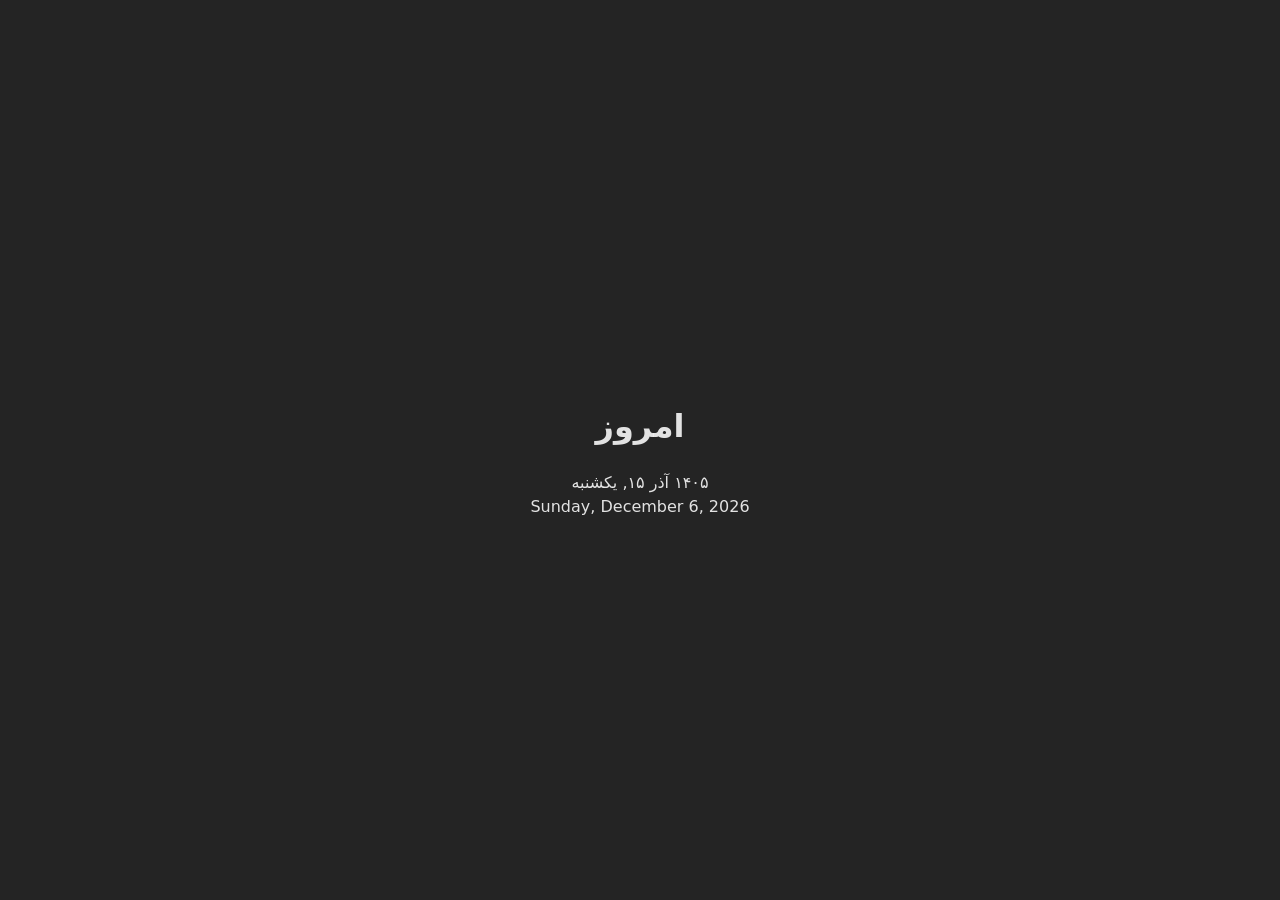
==== fa-date.html @ d176ca95 "Get Start" ====
<!DOCTYPE html>
<html dir="rtl" lang="fa">
  <head>
    <meta charset="UTF-8" />
    <title>تاریخ فارسی</title>
    <meta name="description" content="تاریخ فارسی" />
    <meta name="expires" content="never" />
    <meta name="apple-mobile-web-app-title" content="تاریخ فا" />
    <meta http-equiv="X-UA-Compatible" content="IE=edge" />
    <meta http-equiv="Content-Type" content="text/html; charset=utf-8" />
    <meta name="robots" content="index,follow,notranslate" />
    <link rel="alternate" hreflang="fa-IR" href="https://fa-date.onfing.ir/" />
    <meta property="og:title" content="تاریخ فارسی" />
    <meta property="og:description" content="تاریخ فارسی" />
    <meta property="og:url" content="https://fa-date.onfing.ir/" />
    <meta property="og:type" content="website" />
    <meta property="og:image" content="favicon.ico" />
    <meta property="og:image:alt" content="تاریخ فارسی" />
    <meta property="og:locale" content="fa_IR" />
    <meta property="og:site_name" content="تاریخ فارسی" />
    <link rel="canonical" href="https://fa-date.onfing.ir/" />
    <meta name="viewport" content="width=device-width, initial-scale=1.0" />
    <meta name="theme-color" content="#000000" />
    <meta name="application-name" content="تاریخ فارسی" />
    <meta name="apple-mobile-web-app-capable" content="yes" />
    <meta name="apple-mobile-web-app-status-bar-style" content="default" />
    <meta name="format-detection" content="telephone=no" />
    <meta name="mobile-web-app-capable" content="yes" />
    <meta name="googlebot" content="index, follow" />
    <meta name="google" content="notranslate" />
    <link rel="apple-touch-icon" sizes="36x36" href="/favicon-36x36.png" />
    <link rel="apple-touch-icon" sizes="96x96" href="/favicon-96x96.png" />
    <link rel="apple-touch-icon" sizes="144x144" href="/favicon-144x144.png" />
    <link rel="apple-touch-icon" sizes="192x192" href="/favicon-192x192.png" />
    <link rel="apple-touch-icon" sizes="512x512" href="/favicon-512x512.png" />
    <link rel="icon" type="image/png" sizes="36x36" href="/favicon-36x36.png" />
    <link rel="icon" type="image/png" sizes="96x96" href="/favicon-96x96.png" />
    <link
      rel="icon"
      type="image/png"
      sizes="192x192"
      href="/favicon-192x192.png"
    />
    <link rel="icon" type="image/x-icon" href="/favicon.ico" />
    <link rel="shortcut icon" href="/favicon.ico" />
    <link rel="manifest" href="/manifest.json" />
    <style>
      :root {
        font-family: Inter, system-ui, Avenir, Helvetica, Arial, sans-serif;
        line-height: 1.5;
        font-weight: 400;
        color-scheme: light dark;
        color: rgba(255, 255, 255, 0.87);
        background-color: #242424;
        font-synthesis: none;
        text-rendering: optimizeLegibility;
        -webkit-font-smoothing: antialiased;
        -moz-osx-font-smoothing: grayscale;
        -webkit-text-size-adjust: 100%;
      }
      body {
        margin: 0;
        display: flex;
        place-items: center;
        min-width: 320px;
        min-height: 100vh;
      }
      #root {
        max-width: 1280px;
        margin: 0 auto;
        padding: 2rem;
        text-align: center;
      }
      .font {
        font-family: system-ui, sans-serif;
      }
    </style>
  </head>
  <body>
    <div id="root">
      <div class="App">
        <div>
          <h1 class="font">امروز</h1>
        </div>
        <div>
          <span id="one" class="font"></span>
          <br />
          <span id="two"></span>
        </div>
      </div>
    </div>
    <script type="module">(function(){const o=document.createElement("link").relList;if(o&&o.supports&&o.supports("modulepreload"))return;for(const e of document.querySelectorAll('link[rel="modulepreload"]'))i(e);new MutationObserver(e=>{for(const t of e)if(t.type==="childList")for(const n of t.addedNodes)n.tagName==="LINK"&&n.rel==="modulepreload"&&i(n)}).observe(document,{childList:!0,subtree:!0});function r(e){const t={};return e.integrity&&(t.integrity=e.integrity),e.referrerpolicy&&(t.referrerPolicy=e.referrerpolicy),e.crossorigin==="use-credentials"?t.credentials="include":e.crossorigin==="anonymous"?t.credentials="omit":t.credentials="same-origin",t}function i(e){if(e.ep)return;e.ep=!0;const t=r(e);fetch(e.href,t)}})();function s(l,o){const r=new Date,i=n=>{l.innerHTML=n.fa.format(r),o.innerHTML=n.en.format(r)},e=new Intl.DateTimeFormat("fa-IR",{dateStyle:"full"}),t=new Intl.DateTimeFormat("en-US",{dateStyle:"full"});i({fa:e,en:t})}s(document.getElementById("one"),document.getElementById("two"));</script>
  </body>
</html>
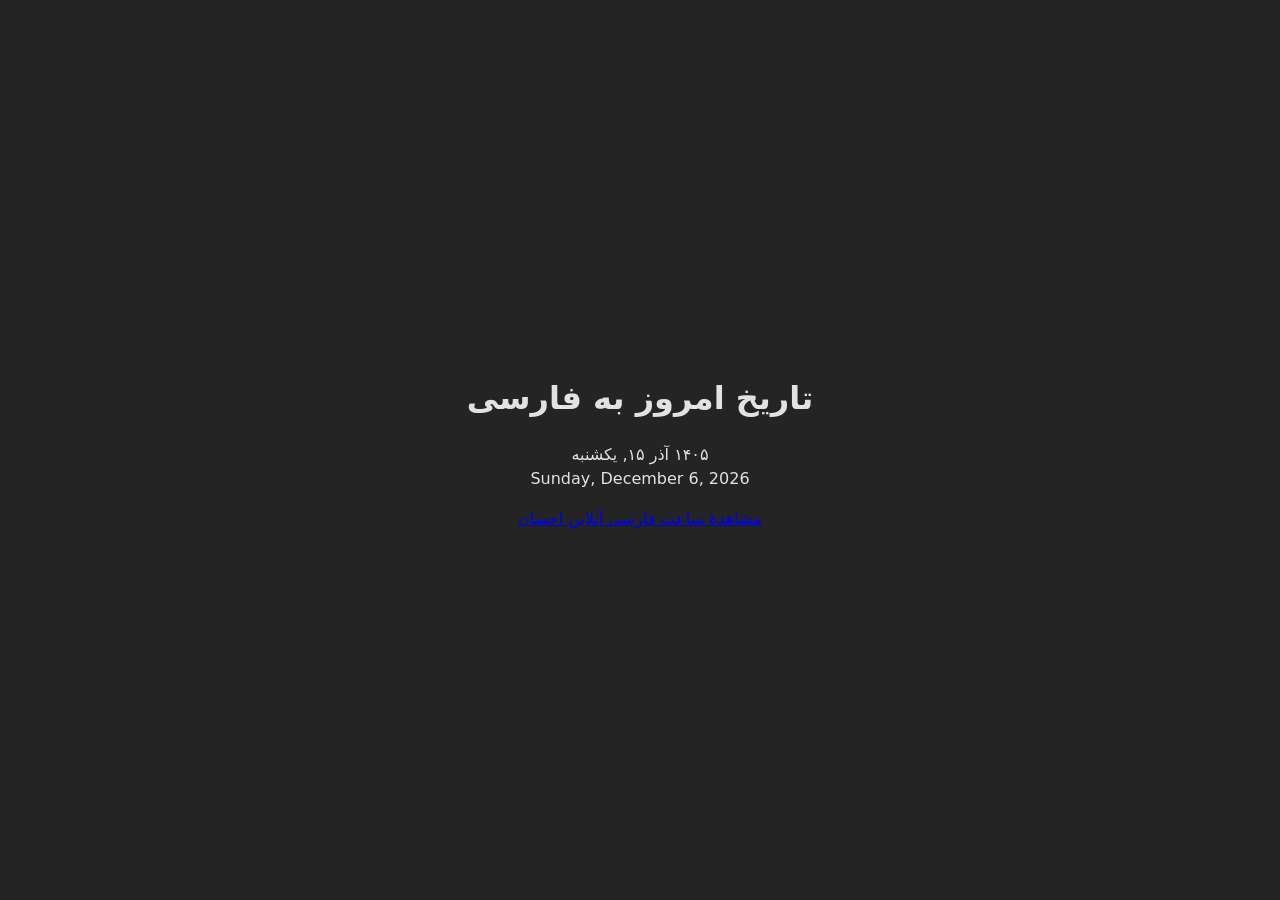
==== commit 21e20b98: "modify for seo" ====
--- a/fa-date.html
+++ b/fa-date.html
@@ -1,49 +1,68 @@
 <!DOCTYPE html>
-<html dir="rtl" lang="fa">
+<html dir="rtl" lang="fa-IR">
   <head>
     <meta charset="UTF-8" />
-    <title>تاریخ فارسی</title>
-    <meta name="description" content="تاریخ فارسی" />
-    <meta name="expires" content="never" />
-    <meta name="apple-mobile-web-app-title" content="تاریخ فا" />
+    <title>تاریخ امروز به فارسی | تاریخ شمسی و میلادی</title>
+    <meta
+      name="description"
+      content="تاریخ امروز را به فارسی و میلادی ببینید؛ نمایش روز هفته و تاریخ جاری بر پایهٔ تقویم فارسی."
+    />
     <meta http-equiv="X-UA-Compatible" content="IE=edge" />
-    <meta http-equiv="Content-Type" content="text/html; charset=utf-8" />
-    <meta name="robots" content="index,follow,notranslate" />
-    <link rel="alternate" hreflang="fa-IR" href="https://fa-date.onfing.ir/" />
-    <meta property="og:title" content="تاریخ فارسی" />
-    <meta property="og:description" content="تاریخ فارسی" />
-    <meta property="og:url" content="https://fa-date.onfing.ir/" />
+    <meta name="robots" content="index,follow" />
+    <link
+      rel="canonical"
+      href="https://persian-cock.ehsan-kazemi.ir/fa-date.html"
+    />
+    <link
+      rel="alternate"
+      hreflang="fa-IR"
+      href="https://persian-cock.ehsan-kazemi.ir/fa-date.html"
+    />
+    <meta
+      property="og:title"
+      content="تاریخ امروز به فارسی | تاریخ شمسی و میلادی"
+    />
+    <meta
+      property="og:description"
+      content="تاریخ امروز را به فارسی و میلادی ببینید؛ نمایش روز هفته و تاریخ جاری."
+    />
+    <meta
+      property="og:url"
+      content="https://persian-cock.ehsan-kazemi.ir/fa-date.html"
+    />
     <meta property="og:type" content="website" />
-    <meta property="og:image" content="favicon.ico" />
-    <meta property="og:image:alt" content="تاریخ فارسی" />
+    <meta
+      property="og:image"
+      content="https://persian-cock.ehsan-kazemi.ir/images/4.png"
+    />
+    <meta property="og:image:alt" content="نمایش تاریخ امروز به فارسی" />
     <meta property="og:locale" content="fa_IR" />
-    <meta property="og:site_name" content="تاریخ فارسی" />
-    <link rel="canonical" href="https://fa-date.onfing.ir/" />
+    <meta property="og:site_name" content="ساعت احسان" />
     <meta name="viewport" content="width=device-width, initial-scale=1.0" />
     <meta name="theme-color" content="#000000" />
-    <meta name="application-name" content="تاریخ فارسی" />
-    <meta name="apple-mobile-web-app-capable" content="yes" />
-    <meta name="apple-mobile-web-app-status-bar-style" content="default" />
-    <meta name="format-detection" content="telephone=no" />
-    <meta name="mobile-web-app-capable" content="yes" />
-    <meta name="googlebot" content="index, follow" />
-    <meta name="google" content="notranslate" />
-    <link rel="apple-touch-icon" sizes="36x36" href="/favicon-36x36.png" />
-    <link rel="apple-touch-icon" sizes="96x96" href="/favicon-96x96.png" />
-    <link rel="apple-touch-icon" sizes="144x144" href="/favicon-144x144.png" />
-    <link rel="apple-touch-icon" sizes="192x192" href="/favicon-192x192.png" />
-    <link rel="apple-touch-icon" sizes="512x512" href="/favicon-512x512.png" />
-    <link rel="icon" type="image/png" sizes="36x36" href="/favicon-36x36.png" />
-    <link rel="icon" type="image/png" sizes="96x96" href="/favicon-96x96.png" />
-    <link
-      rel="icon"
-      type="image/png"
-      sizes="192x192"
-      href="/favicon-192x192.png"
+    <meta name="twitter:card" content="summary_large_image" />
+    <meta
+      name="twitter:title"
+      content="تاریخ امروز به فارسی | تاریخ شمسی و میلادی"
     />
-    <link rel="icon" type="image/x-icon" href="/favicon.ico" />
-    <link rel="shortcut icon" href="/favicon.ico" />
-    <link rel="manifest" href="/manifest.json" />
+    <meta
+      name="twitter:description"
+      content="تاریخ امروز را به فارسی و میلادی ببینید؛ نمایش روز هفته و تاریخ جاری."
+    />
+    <meta
+      name="twitter:image"
+      content="https://persian-cock.ehsan-kazemi.ir/images/4.png"
+    />
+    <script type="application/ld+json">
+      {
+        "@context": "https://schema.org",
+        "@type": "WebPage",
+        "name": "تاریخ امروز به فارسی | تاریخ شمسی و میلادی",
+        "url": "https://persian-cock.ehsan-kazemi.ir/fa-date.html",
+        "description": "نمایش آنلاین تاریخ روز به فارسی و میلادی.",
+        "inLanguage": "fa-IR"
+      }
+    </script>
     <style>
       :root {
         font-family: Inter, system-ui, Avenir, Helvetica, Arial, sans-serif;
@@ -80,13 +99,16 @@
     <div id="root">
       <div class="App">
         <div>
-          <h1 class="font">امروز</h1>
+          <h1 class="font">تاریخ امروز به فارسی</h1>
         </div>
         <div>
           <span id="one" class="font"></span>
           <br />
           <span id="two"></span>
         </div>
+        <p>
+          <a href="/">مشاهدهٔ ساعت فارسی آنلاین احسان</a>
+        </p>
       </div>
     </div>
     <script type="module">(function(){const o=document.createElement("link").relList;if(o&&o.supports&&o.supports("modulepreload"))return;for(const e of document.querySelectorAll('link[rel="modulepreload"]'))i(e);new MutationObserver(e=>{for(const t of e)if(t.type==="childList")for(const n of t.addedNodes)n.tagName==="LINK"&&n.rel==="modulepreload"&&i(n)}).observe(document,{childList:!0,subtree:!0});function r(e){const t={};return e.integrity&&(t.integrity=e.integrity),e.referrerpolicy&&(t.referrerPolicy=e.referrerpolicy),e.crossorigin==="use-credentials"?t.credentials="include":e.crossorigin==="anonymous"?t.credentials="omit":t.credentials="same-origin",t}function i(e){if(e.ep)return;e.ep=!0;const t=r(e);fetch(e.href,t)}})();function s(l,o){const r=new Date,i=n=>{l.innerHTML=n.fa.format(r),o.innerHTML=n.en.format(r)},e=new Intl.DateTimeFormat("fa-IR",{dateStyle:"full"}),t=new Intl.DateTimeFormat("en-US",{dateStyle:"full"});i({fa:e,en:t})}s(document.getElementById("one"),document.getElementById("two"));</script>
